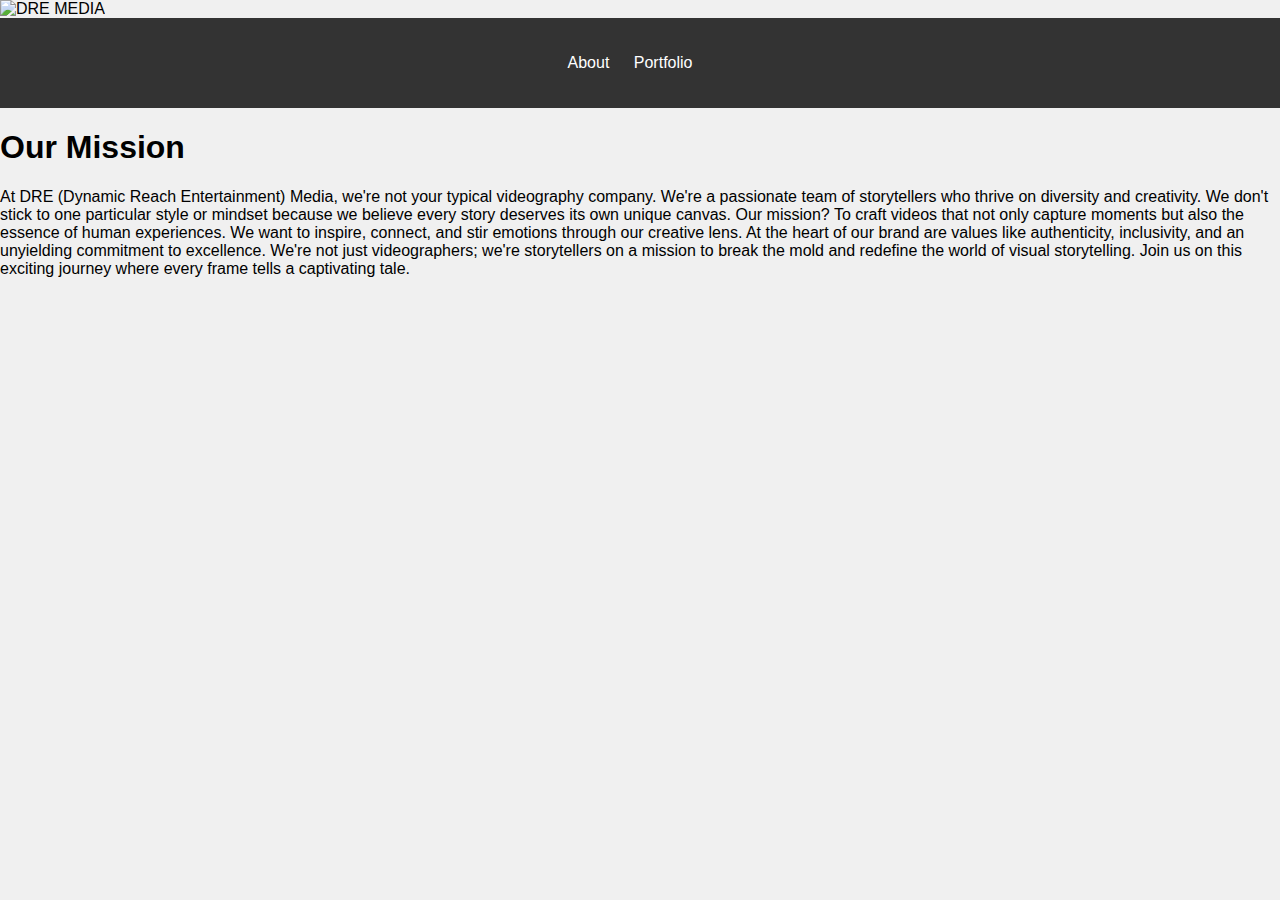
==== index.html @ c55603c3 ""commiting to correct repository"" ====
<!DOCTYPE html>
<html lang="en">
<head>
    <img src="/Users/dre/Desktop/LOGOS/dremediablkbkgd.jpg" alt="DRE MEDIA">

    <meta charset="UTF-8">
    <meta name="viewport" content="width=device-width, initial-scale=1.0">
    <title>Document</title>
    <link rel="stylesheet" type="text/css" href="style.css">

</head>
<body>
    <header>
        <nav>
            <ul>
                <li><a href="about.html">About</a></li>
                <li><a href="portfolio.html">Portfolio</a></li>
            </ul>
        </nav>
    </header>
    <h1>Our Mission</h1>
<p>At DRE (Dynamic Reach Entertainment) Media, we're not your typical videography company. We're a passionate team of storytellers who thrive on diversity and creativity. We don't stick to one particular style or mindset because we believe every story deserves its own unique canvas.

    Our mission? To craft videos that not only capture moments but also the essence of human experiences. We want to inspire, connect, and stir emotions through our creative lens. At the heart of our brand are values like authenticity, inclusivity, and an unyielding commitment to excellence.
    
    We're not just videographers; we're storytellers on a mission to break the mold and redefine the world of visual storytelling. Join us on this exciting journey where every frame tells a captivating tale.</p>

    <script src="javascript.js"></script>
</body>
</html>
---- style.css ----
/* Apply styles to the body element */
body {
    font-family: Arial, sans-serif;
    background-color: #f0f0f0;
    margin: 0;
    padding: 0;
}

/* Style the header element */
header {
    background-color: #333;
    color: #fff;
    padding: 20px;
    text-align: center;
}

/* Style the navigation links in the header */
nav ul {
    list-style: none;
    padding: 0;
}

nav ul li {
    display: inline;
    margin-right: 20px;
}

nav a {
    color: #fff;
    text-decoration: none;
}

/* Style the project titles in the portfolio */
h2 {
    font-size: 24px;
    margin-bottom: 10px;
}

/* Style project images */
img {
    max-width: 100%;
    height: auto;
}

/* Style links in project descriptions */
a {
    color: #007acc;
    text-decoration: none;
}

/* Add more CSS rules as needed to style other elements */
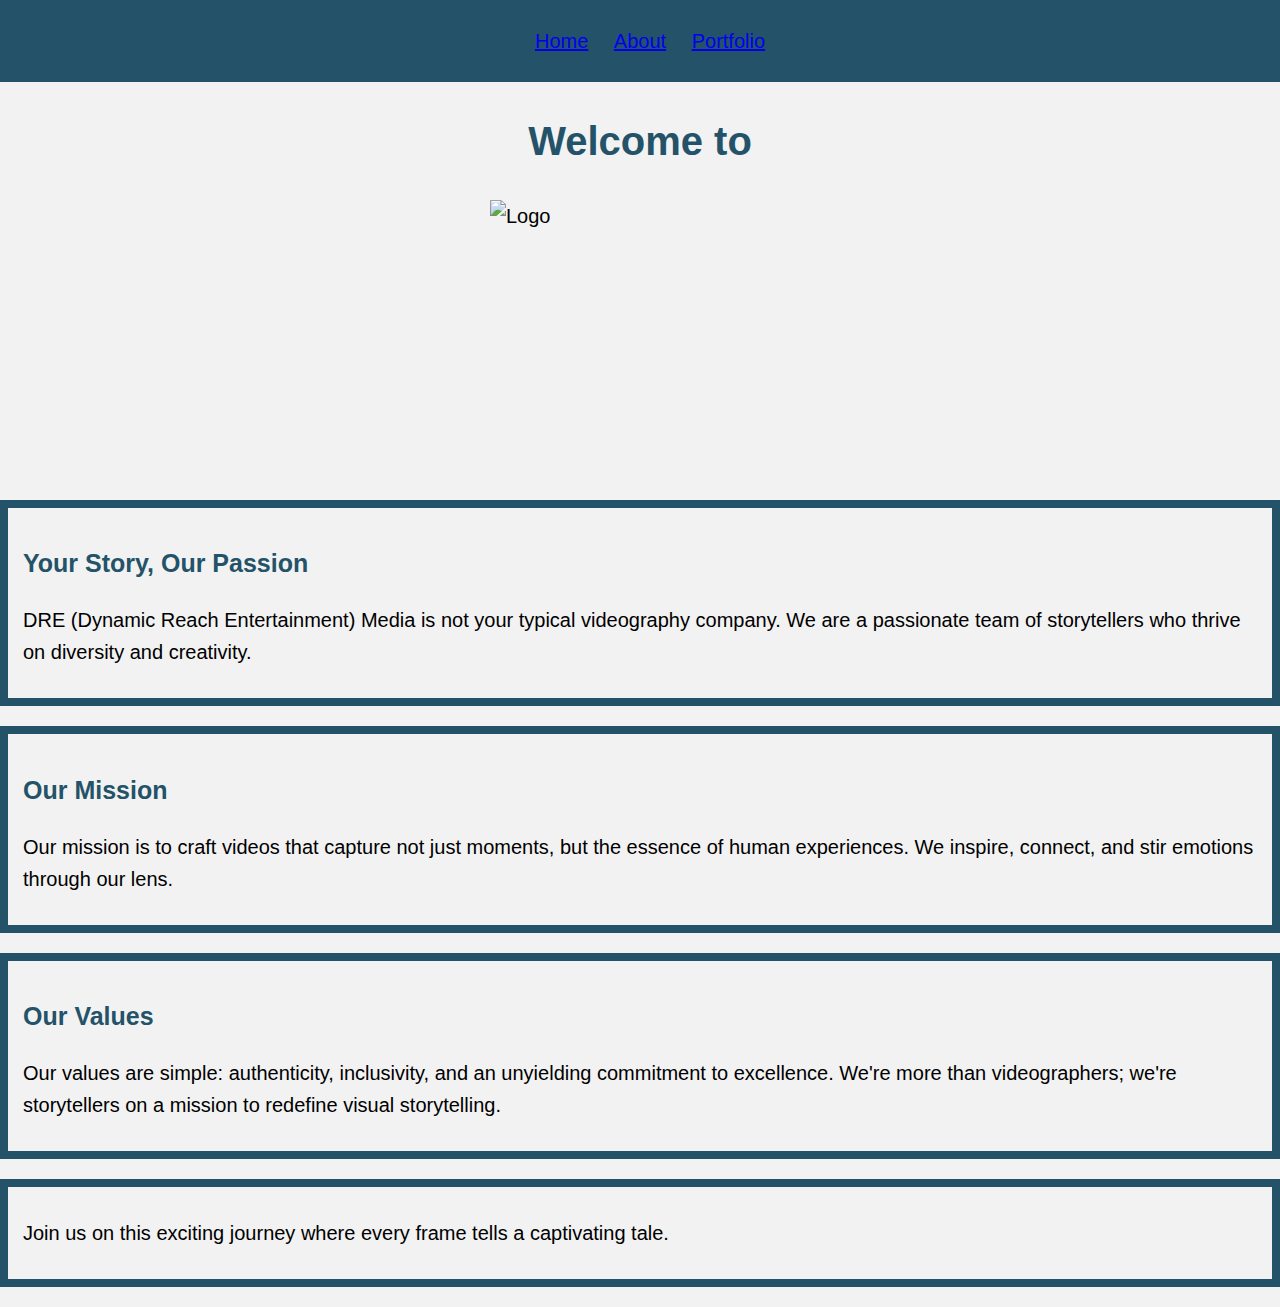
==== commit 1205221b: "final push" ====
--- a/index.html
+++ b/index.html
@@ -1,30 +1,50 @@
 <!DOCTYPE html>
 <html lang="en">
 <head>
-    <img src="/Users/dre/Desktop/LOGOS/dremediablkbkgd.jpg" alt="DRE MEDIA">
-
     <meta charset="UTF-8">
     <meta name="viewport" content="width=device-width, initial-scale=1.0">
-    <title>Document</title>
+    <title>DRE Media Home</title>
     <link rel="stylesheet" type="text/css" href="style.css">
-
 </head>
 <body>
     <header>
         <nav>
             <ul>
+                <li><a href="index.html">Home</a></li>
                 <li><a href="about.html">About</a></li>
                 <li><a href="portfolio.html">Portfolio</a></li>
             </ul>
         </nav>
     </header>
-    <h1>Our Mission</h1>
-<p>At DRE (Dynamic Reach Entertainment) Media, we're not your typical videography company. We're a passionate team of storytellers who thrive on diversity and creativity. We don't stick to one particular style or mindset because we believe every story deserves its own unique canvas.
 
-    Our mission? To craft videos that not only capture moments but also the essence of human experiences. We want to inspire, connect, and stir emotions through our creative lens. At the heart of our brand are values like authenticity, inclusivity, and an unyielding commitment to excellence.
+    <h1>Welcome to </h1>
+
     
-    We're not just videographers; we're storytellers on a mission to break the mold and redefine the world of visual storytelling. Join us on this exciting journey where every frame tells a captivating tale.</p>
+    <img src="https://scontent-atl3-1.xx.fbcdn.net/v/t39.30808-6/375294222_122097186302033212_5109323661782454785_n.jpg?_nc_cat=108&ccb=1-7&_nc_sid=a2f6c7&_nc_ohc=yQgEDH-f-K4AX-JO6JD&_nc_ht=scontent-atl3-1.xx&oh=00_AfCgdfPQcEePRA1U4jKRl7kxvnCI5UGydnZlnpXRmfHKTQ&oe=6510C538" alt="Logo" width="300" height="300">
+
+
+    <div class="section-box">
+        <h2>Your Story, Our Passion</h2>
+        <p>DRE (Dynamic Reach Entertainment) Media is not your typical videography company. We are a passionate team of storytellers who thrive on diversity and creativity.</p>
+    </div>
+
+  
+    <div class="section-box">
+        <h2>Our Mission</h2>
+        <p>Our mission is to craft videos that capture not just moments, but the essence of human experiences. We inspire, connect, and stir emotions through our lens.</p>
+    </div>
+
+    
+    <div class="section-box">
+        <h2>Our Values</h2>
+        <p>Our values are simple: authenticity, inclusivity, and an unyielding commitment to excellence. We're more than videographers; we're storytellers on a mission to redefine visual storytelling.</p>
+    </div>
+
+   
+    <div class="section-box">
+        <p>Join us on this exciting journey where every frame tells a captivating tale.</p>
+    </div>
 
     <script src="javascript.js"></script>
 </body>
-</html>+</html>
--- a/style.css
+++ b/style.css
@@ -1,51 +1,55 @@
-/* Apply styles to the body element */
 body {
-    font-family: Arial, sans-serif;
-    background-color: #f0f0f0;
+    font-family: Futura, sans-serif;
+    font-size: 20px;
+    background-color: #f2f2f2; 
     margin: 0;
     padding: 0;
+    line-height: 1.6; 
 }
 
-/* Style the header element */
 header {
-    background-color: #333;
-    color: #fff;
-    padding: 20px;
-    text-align: center;
+    background-color: #245269; 
+    color: white;
+    padding: 10px;
+    text-align: center; 
 }
 
-/* Style the navigation links in the header */
-nav ul {
-    list-style: none;
-    padding: 0;
-}
 
 nav ul li {
     display: inline;
-    margin-right: 20px;
+    margin-right: 20px; 
 }
 
-nav a {
-    color: #fff;
-    text-decoration: none;
+
+h1, h2 {
+    font-family: Futura, sans-serif; 
+    font-weight: bold; 
+    color: #245269;
 }
 
-/* Style the project titles in the portfolio */
+
 h2 {
-    font-size: 24px;
-    margin-bottom: 10px;
+    font-size: 25px; 
+    color: #245269; 
 }
 
-/* Style project images */
-img {
-    max-width: 100%;
-    height: auto;
+h1 {
+    text-align: center;
+}
+p, ul {
+    font-size: 20px; 
+    margin: 15px 0;
+    color: black; 
 }
 
-/* Style links in project descriptions */
-a {
-    color: #007acc;
-    text-decoration: none;
+.section-box {
+    border: 8px solid #245269; 
+    padding: 15px; 
+    margin-bottom: 20px; 
 }
 
-/* Add more CSS rules as needed to style other elements */
+
+img {
+    display: block;
+    margin: 0 auto;
+}
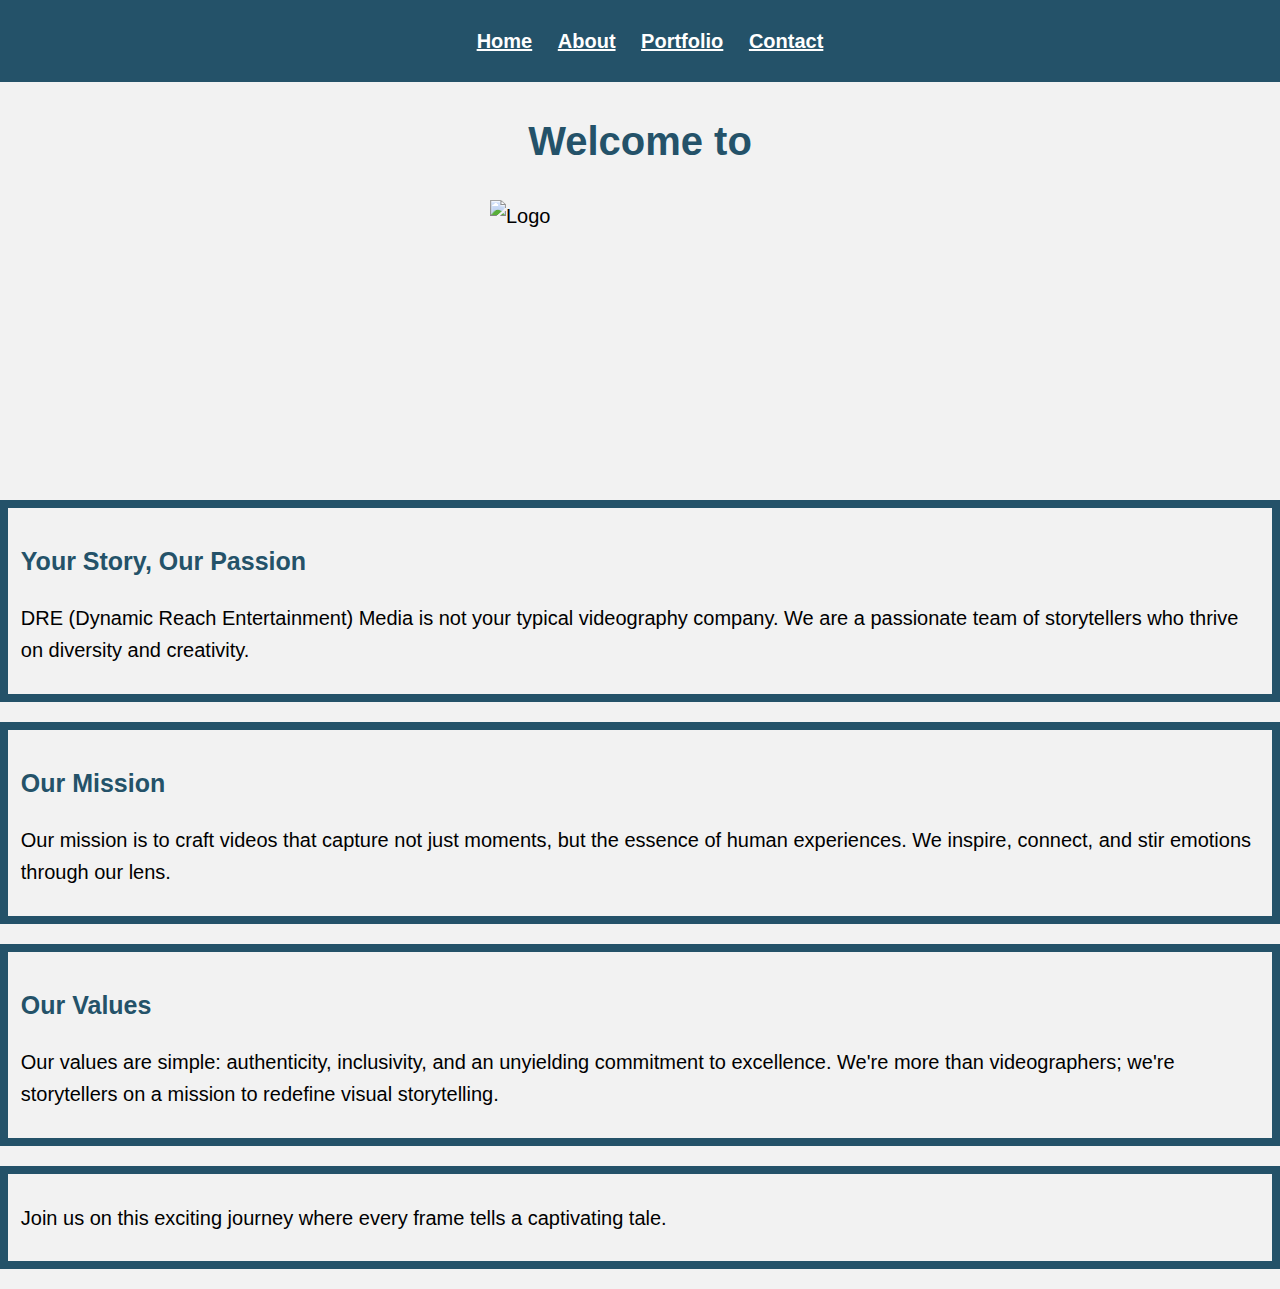
==== commit fdac66b8: "Pt 2 of website" ====
--- a/index.html
+++ b/index.html
@@ -10,9 +10,10 @@
     <header>
         <nav>
             <ul>
-                <li><a href="index.html">Home</a></li>
+                <li><a href="index.html" class="active">Home</a></li>
                 <li><a href="about.html">About</a></li>
                 <li><a href="portfolio.html">Portfolio</a></li>
+                <li><a href="contact.html">Contact</a></li>
             </ul>
         </nav>
     </header>
@@ -20,7 +21,7 @@
     <h1>Welcome to </h1>
 
     
-    <img src="https://scontent-atl3-1.xx.fbcdn.net/v/t39.30808-6/375294222_122097186302033212_5109323661782454785_n.jpg?_nc_cat=108&ccb=1-7&_nc_sid=a2f6c7&_nc_ohc=yQgEDH-f-K4AX-JO6JD&_nc_ht=scontent-atl3-1.xx&oh=00_AfCgdfPQcEePRA1U4jKRl7kxvnCI5UGydnZlnpXRmfHKTQ&oe=6510C538" alt="Logo" width="300" height="300">
+    <img src="https://scontent-atl3-1.xx.fbcdn.net/v/t39.30808-6/375294222_122097186302033212_5109323661782454785_n.jpg?_nc_cat=108&ccb=1-7&_nc_sid=a2f6c7&_nc_ohc=Am2RPVfDXhsAX-5uH11&_nc_ht=scontent-atl3-1.xx&oh=00_AfBLeA4Tj-i7STToLZniRhDOHFPlCMMSBAiLTnuP_YzAjQ&oe=6518AE38" alt="Logo" width="300" height="300">
 
 
     <div class="section-box">
--- a/style.css
+++ b/style.css
@@ -44,7 +44,7 @@
 
 .section-box {
     border: 8px solid #245269; 
-    padding: 15px; 
+    padding: 1%; 
     margin-bottom: 20px; 
 }
 
@@ -53,3 +53,30 @@
     display: block;
     margin: 0 auto;
 }
+
+
+nav a:hover {
+    background-color:#245269; 
+    color: gray;
+}
+
+
+header nav {
+    display: flex;
+    justify-content:space-around
+    
+}
+
+header nav a {
+     color:white;
+    font-weight: bold;
+}
+
+@media screen and (max-width: 647px) {
+    body {
+        background-color:rgb(222, 215, 206); 
+    }
+
+}
+
+
